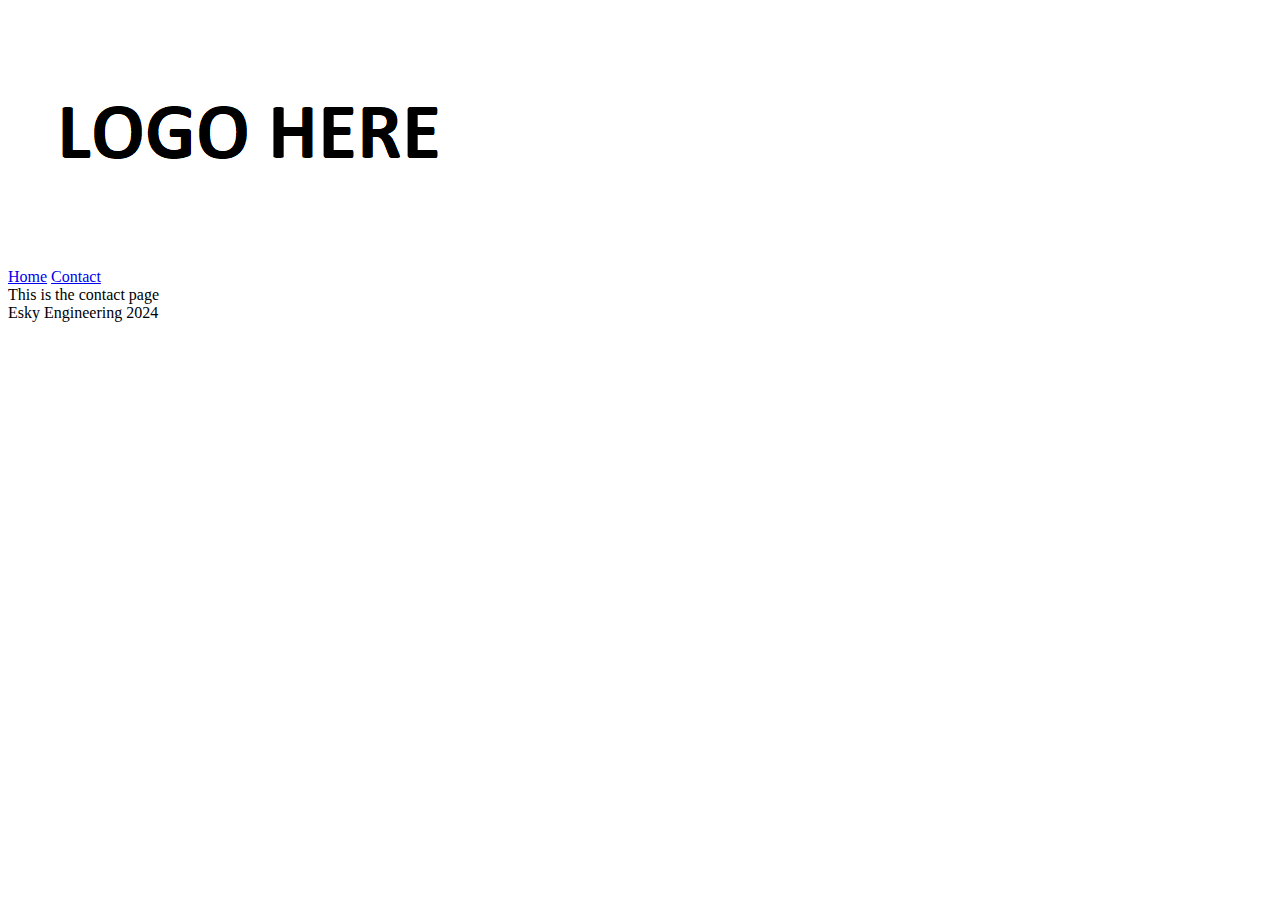
==== contact.html @ 1a135639 "Adding Ray's website" ====
<!DOCTYPE html>
<html lang="en">
<head>
    <meta charset="UTF-8">
    <link rel="stylesheet" href="styles.css"> 
</head> 

<body>
    <div class="header">
        <div class="logo">
            <img src="logo.png" alt="Esky Engineering" class="logo-img">
        </div>

        <div class="nav">
            <a href="index.html">Home</a>
            <a href="contact.html">Contact</a>
        </div>
    </div>

    This is the contact page

    <div class="footer">
        Esky Engineering 2024
    </div>
</body>

</html>
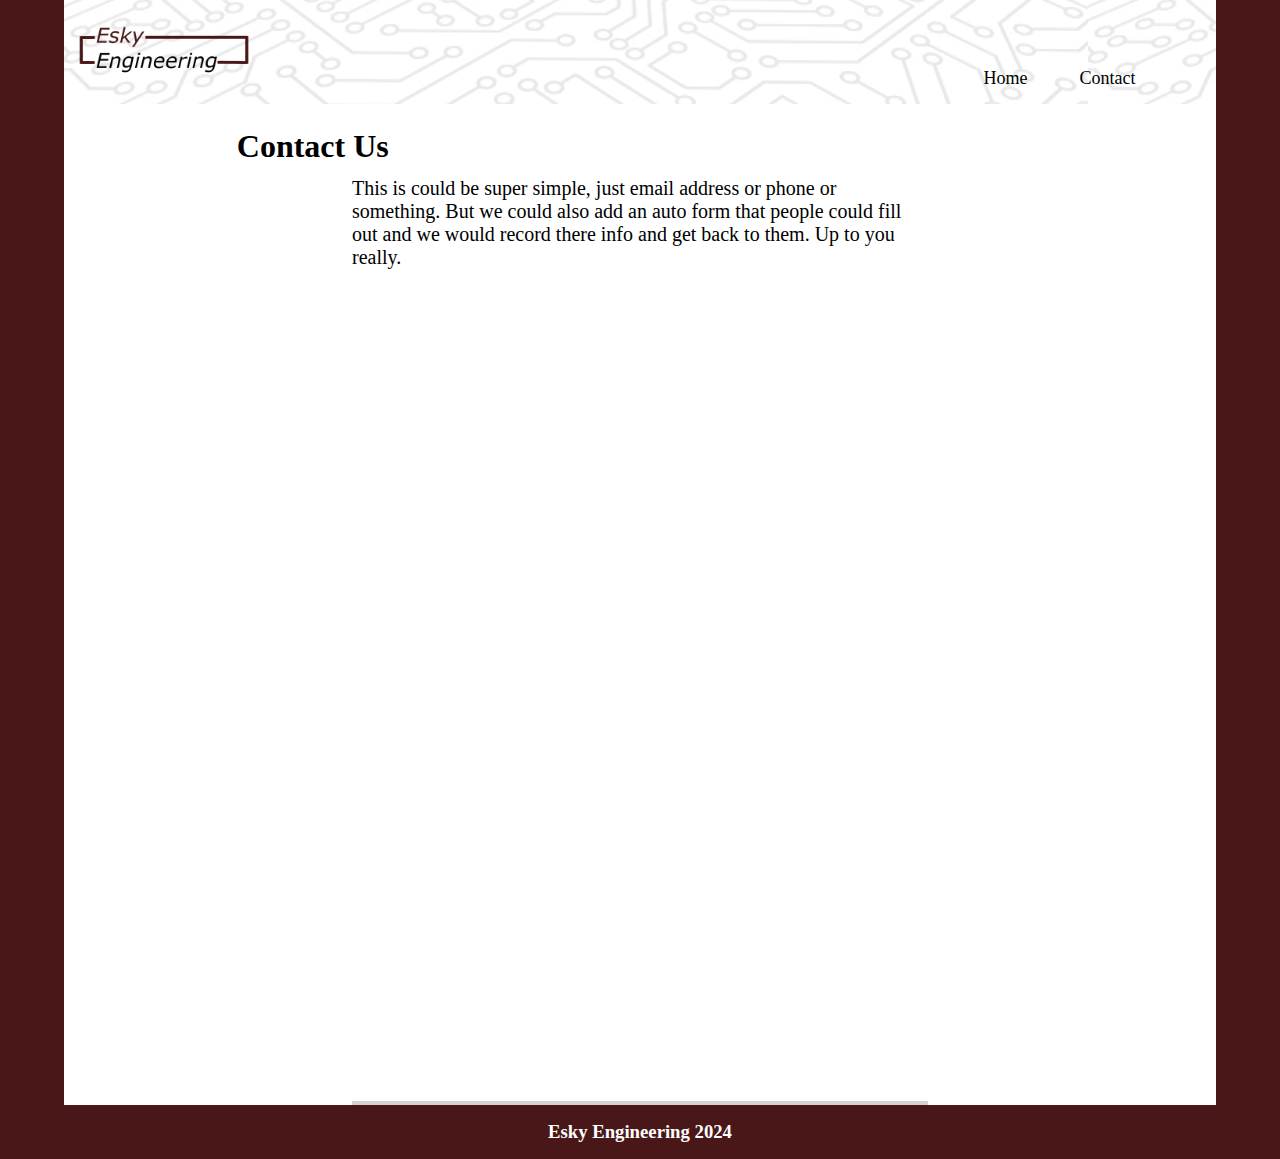
==== commit 279432fb: "Fixed contact us page" ====
--- a/contact.html
+++ b/contact.html
@@ -2,26 +2,48 @@
 <html lang="en">
 <head>
     <meta charset="UTF-8">
-    <link rel="stylesheet" href="styles.css"> 
+    <link rel="stylesheet" href="styles/styles.css"> 
+    <link rel="stylesheet" href="styles/headerStyle.css"> 
+    <link rel="stylesheet" href="styles/footerStyle.css"> 
 </head> 
 
 <body>
+<div class="scaffold">
     <div class="header">
-        <div class="logo">
-            <img src="logo.png" alt="Esky Engineering" class="logo-img">
-        </div>
-
-        <div class="nav">
-            <a href="index.html">Home</a>
-            <a href="contact.html">Contact</a>
+        <div class="header-content">
+            <div class="logo">
+                <img src="logo.png" alt="Esky Engineering" class="logo-img">
+            </div>
+    
+            <div class="nav">
+                <a href="index.html">Home</a>
+                <a href="contact.html">Contact</a>
+            </div>
         </div>
     </div>
 
-    This is the contact page
+
+    <div class="content">
+        <h1>
+            Contact Us
+        </h1>
+
+        <p class="general-description" id="short">
+            This is could be super simple, just email address or phone or something. But we could also add an auto form that 
+            people could fill out and we would record there info and get back to them. Up to you really. 
+        </p>
+
+        <p> <!-- Empty for space --> </p>
+    </div>
 
     <div class="footer">
-        Esky Engineering 2024
+        <h3>
+            Esky Engineering 2024 
+        </h3>
     </div>
+</div>
+
+   
 </body>
 
 </html>--- a/styles/styles.css
+++ b/styles/styles.css
@@ -0,0 +1,58 @@
+* { 
+    margin: 0px; 
+    padding: 0px;
+} 
+
+.scaffold {
+    display: flex;
+    flex-direction: column;
+    justify-content: space-between;
+    background-color: var(--secondary-color);
+}
+
+#short {
+    height:100vh;
+}
+
+.content{
+    background-color: #ffffff;
+    display: flex;
+    flex: 1;
+    flex-direction: column;
+    height: 100vh;
+    width: 90%;
+    margin-left: 5%;
+    margin-bottom: 0%;
+}
+
+.content h1 {
+    margin: 24px 0px 0px 15%;
+    padding: 0px;
+    height: 100%;
+}
+
+.content h3 {
+    margin: 48px 0px 0px 20%;
+    padding: 0px;
+    vertical-align: bottom;
+    height: 100%;
+}
+
+.paragraphs{
+    margin: 12px 0px 0px 25%;
+    padding: 0px;
+    width: 50%;
+    height: 100%;
+    padding-bottom: 24px;
+    border-bottom: 2px solid lightgray;
+}
+
+.general-description{
+    font-size: 20px;
+    margin: 12px 0px 0px 25%;
+    padding: 0px;
+    width: 50%;
+    height: 100%;
+    padding-bottom: 24px;
+    border-bottom: 4px solid lightgray;
+}--- a/styles/headerStyle.css
+++ b/styles/headerStyle.css
@@ -0,0 +1,49 @@
+@import 'shared.css';
+
+.header{
+    background-color: #fff;
+    display: flex;
+    flex-direction: column;
+    width: 90%;
+    height: 10%;
+    margin-left: 5%;
+}
+
+.header-content{
+    background-image: url("headerBackground.png");
+    background-color: #fff;
+    width: 100%;
+    display: flex;
+    justify-content: space-between;
+}
+
+.logo-img{
+    height: 100px;
+    margin: 0px;
+    padding: 0px;
+}
+
+.nav{
+    display: flex;
+    justify-content: flex-end;
+    align-items: end;
+    width: 90%;
+    margin-right: 5%;
+    margin-left: 5%;
+}
+
+.nav a:hover{
+    color: #fff;
+    background-color:var(--secondary-color);
+}
+
+.nav a {
+    color: #000;
+    width: 100px;
+    height: 50%;
+    text-align: center;
+    align-content: center;
+    text-decoration: none;
+    margin: 0px 1px 0px 1px;
+    font-size: large;
+}--- a/styles/footerStyle.css
+++ b/styles/footerStyle.css
@@ -0,0 +1,18 @@
+@import 'shared.css';
+
+.footer {
+    margin-top: 0;
+    height: 3%;
+    background-color: var(--secondary-color);
+    width:100%;
+    display: flex;
+    justify-content: center;
+}
+
+.footer h3{
+    background-color:  var(--secondary-color);
+    color: #ffffff;
+    padding: 1rem;
+    width: 100%;
+    text-align: center;
+}
